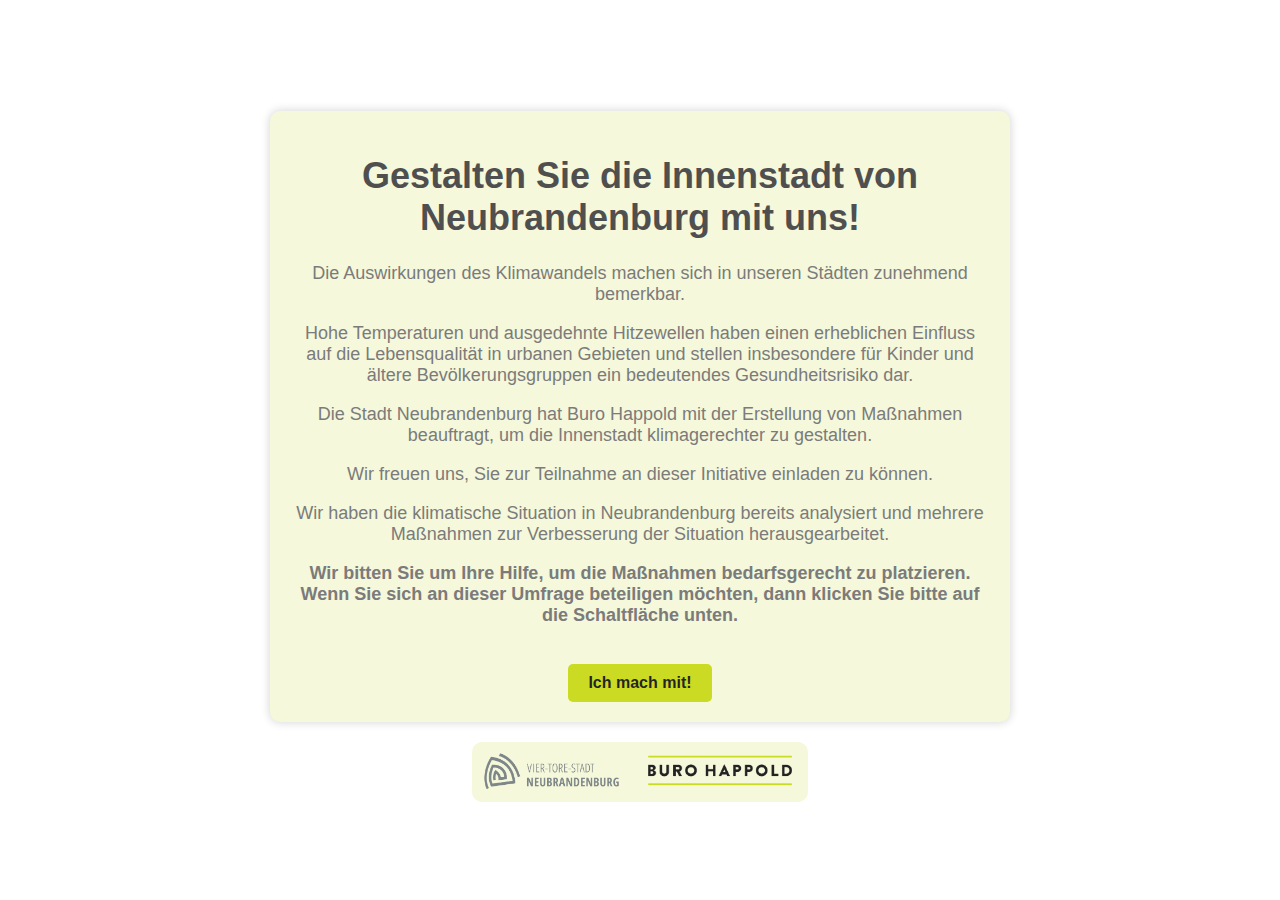
==== index.html @ b5439082 "initial setup" ====
<!DOCTYPE html>
<html lang="en">
<head>
    <meta charset="UTF-8">
    <meta name="viewport" content="width=device-width, initial-scale=1.0">
    <title>Neubrandenburg</title>
    <style>
        body {
            font-family: Arial, sans-serif;
            background-image: url('LST.png'); /* Specify the URL of your background image */
            opacity: 95%;
            background-size: cover;
            background-position: center;
            margin: 0;
            padding: 0;
            display: flex;
            flex-direction: column;
            justify-content: center;
            align-items: center;
            min-height: 100vh;
        }

        .container {
            text-align: center;
            background-color: #f5f8d5;
            border-radius: 10px;
            box-shadow: 0 0 10px rgba(0, 0, 0, 0.2);
            padding: 20px;
            max-width: 700px;
            margin-top: 1%;
            opacity: 0.9;
        }

        h1 {
            font-size: 36px;
            color: #333;
        }

        p {
            font-size: 18px;
            color: #666;
        }

        .cta-button {
            display: inline-block;
            background-color:  #C4D600;
            color: #000000;
            padding: 10px 20px;
            text-decoration: none;
            border-radius: 5px;
            font-weight: bold;
            margin-top: 20px;
            z-index: 3;
        }

        .cta-button:hover{
            color: white;
        }

        footer {
            text-align: center;
            margin-top: 20px;
            display: flex;
            justify-content: center;
            align-items: center;
            flex-wrap: wrap;
            background-color: #f5f8d5; /* Add spacing between logos */
            opacity: 0.9;
            border-radius: 10px;
        }

        .logo {
            height: 40px; /* Adjust the width as needed */
            margin: 10px;
        }
        .logo2 {
            height: 40px; /* Adjust the width as needed */
            margin: 10px; /* Add spacing between logos */
        }
    </style>
</head>
<body>
    <div class="container">
        <h1>Gestalten Sie die Innenstadt von Neubrandenburg mit uns!</h1>
        <p>Die Auswirkungen des Klimawandels machen sich in unseren St&auml;dten zunehmend bemerkbar.</p>
        <p>Hohe Temperaturen und ausgedehnte Hitzewellen haben einen erheblichen Einfluss auf die Lebensqualit&auml;t in urbanen Gebieten und stellen insbesondere f&uuml;r Kinder und &auml;ltere Bev&ouml;lkerungsgruppen ein bedeutendes Gesundheitsrisiko dar.</p>
        <p>Die Stadt Neubrandenburg hat Buro Happold mit der Erstellung von Maßnahmen beauftragt, um die Innenstadt klimagerechter zu gestalten.</p>
        <p>Wir freuen uns, Sie zur Teilnahme an dieser Initiative einladen zu k&ouml;nnen. </p>
        <p>Wir haben die klimatische Situation in Neubrandenburg bereits analysiert und mehrere Maßnahmen zur Verbesserung der Situation herausgearbeitet. </p>
        <p><b>Wir bitten Sie um Ihre Hilfe, um die Maßnahmen bedarfsgerecht zu platzieren. Wenn Sie sich an dieser Umfrage beteiligen m&ouml;chten, dann klicken Sie bitte auf die Schaltfl&auml;che unten.</b></p>

        <a href="steps.html" class="cta-button">Ich mach mit!</a>
    </div>

    <footer>
        <img src="logoB.png" alt="Logo 2" class="logo2">
        <img src="logo.png" alt="Logo 1" class="logo">
        <!-- Add more logo images as needed -->
    </footer>
</body>
</html>
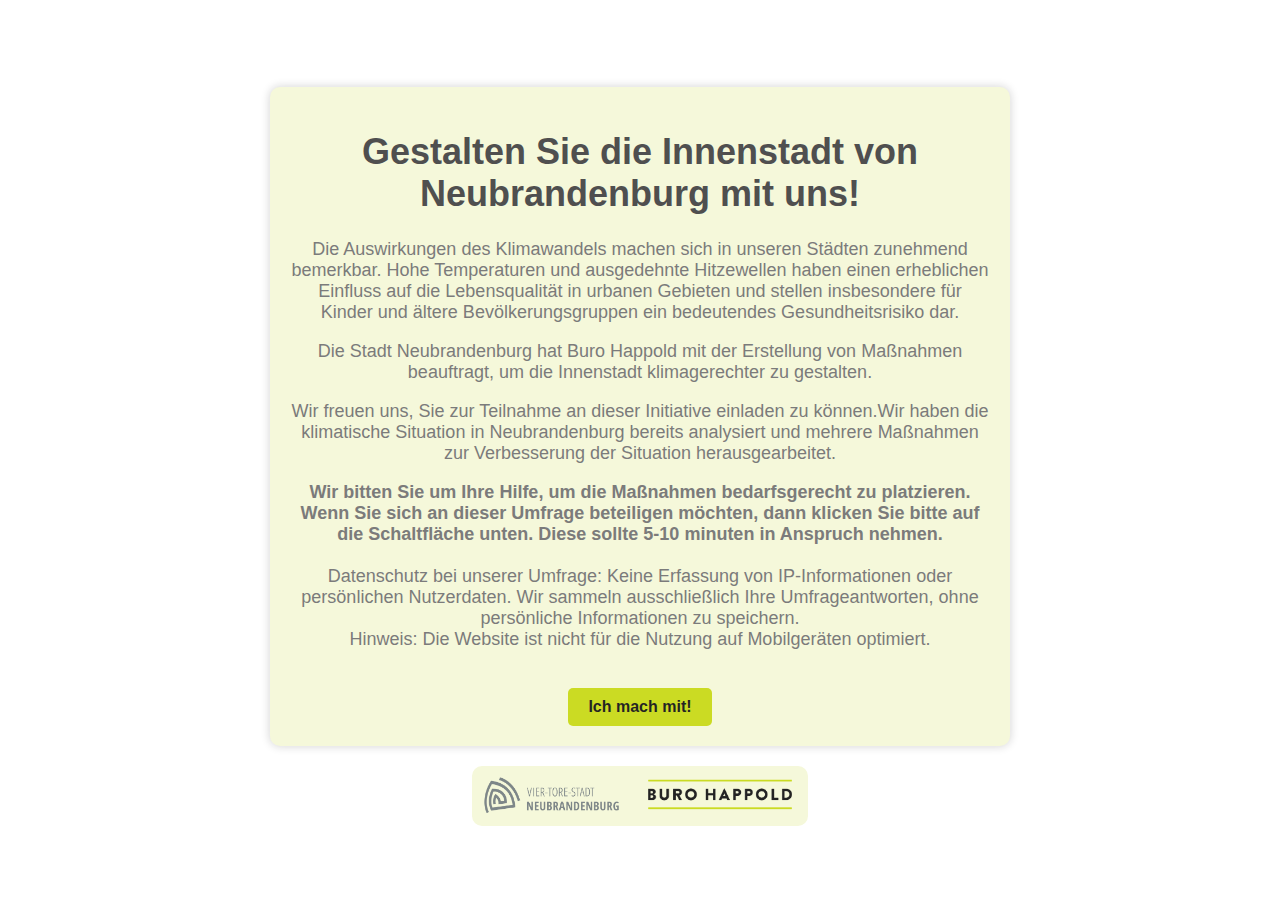
==== commit 61f3cd9a: "update after first client meeting" ====
--- a/index.html
+++ b/index.html
@@ -83,12 +83,14 @@
 <body>
     <div class="container">
         <h1>Gestalten Sie die Innenstadt von Neubrandenburg mit uns!</h1>
-        <p>Die Auswirkungen des Klimawandels machen sich in unseren St&auml;dten zunehmend bemerkbar.</p>
-        <p>Hohe Temperaturen und ausgedehnte Hitzewellen haben einen erheblichen Einfluss auf die Lebensqualit&auml;t in urbanen Gebieten und stellen insbesondere f&uuml;r Kinder und &auml;ltere Bev&ouml;lkerungsgruppen ein bedeutendes Gesundheitsrisiko dar.</p>
+        <p>Die Auswirkungen des Klimawandels machen sich in unseren St&auml;dten zunehmend bemerkbar.
+        Hohe Temperaturen und ausgedehnte Hitzewellen haben einen erheblichen Einfluss auf die Lebensqualit&auml;t in urbanen Gebieten und stellen insbesondere f&uuml;r Kinder und &auml;ltere Bev&ouml;lkerungsgruppen ein bedeutendes Gesundheitsrisiko dar.</p>
         <p>Die Stadt Neubrandenburg hat Buro Happold mit der Erstellung von Maßnahmen beauftragt, um die Innenstadt klimagerechter zu gestalten.</p>
-        <p>Wir freuen uns, Sie zur Teilnahme an dieser Initiative einladen zu k&ouml;nnen. </p>
-        <p>Wir haben die klimatische Situation in Neubrandenburg bereits analysiert und mehrere Maßnahmen zur Verbesserung der Situation herausgearbeitet. </p>
-        <p><b>Wir bitten Sie um Ihre Hilfe, um die Maßnahmen bedarfsgerecht zu platzieren. Wenn Sie sich an dieser Umfrage beteiligen m&ouml;chten, dann klicken Sie bitte auf die Schaltfl&auml;che unten.</b></p>
+        <p>Wir freuen uns, Sie zur Teilnahme an dieser Initiative einladen zu k&ouml;nnen.Wir haben die klimatische Situation in Neubrandenburg bereits analysiert und mehrere Maßnahmen zur Verbesserung der Situation herausgearbeitet. </p>
+        <p><b>Wir bitten Sie um Ihre Hilfe, um die Maßnahmen bedarfsgerecht zu platzieren. Wenn Sie sich an dieser Umfrage beteiligen m&ouml;chten, dann klicken Sie bitte auf die Schaltfl&auml;che unten. Diese sollte 5-10 minuten in Anspruch nehmen.</b>
+        <br><br>Datenschutz bei unserer Umfrage: Keine Erfassung von IP-Informationen oder persönlichen Nutzerdaten. Wir sammeln ausschließlich Ihre Umfrageantworten, ohne persönliche Informationen zu speichern.
+        <br>Hinweis: Die Website ist nicht für die Nutzung auf Mobilgeräten optimiert.
+        </p>
 
         <a href="steps.html" class="cta-button">Ich mach mit!</a>
     </div>
